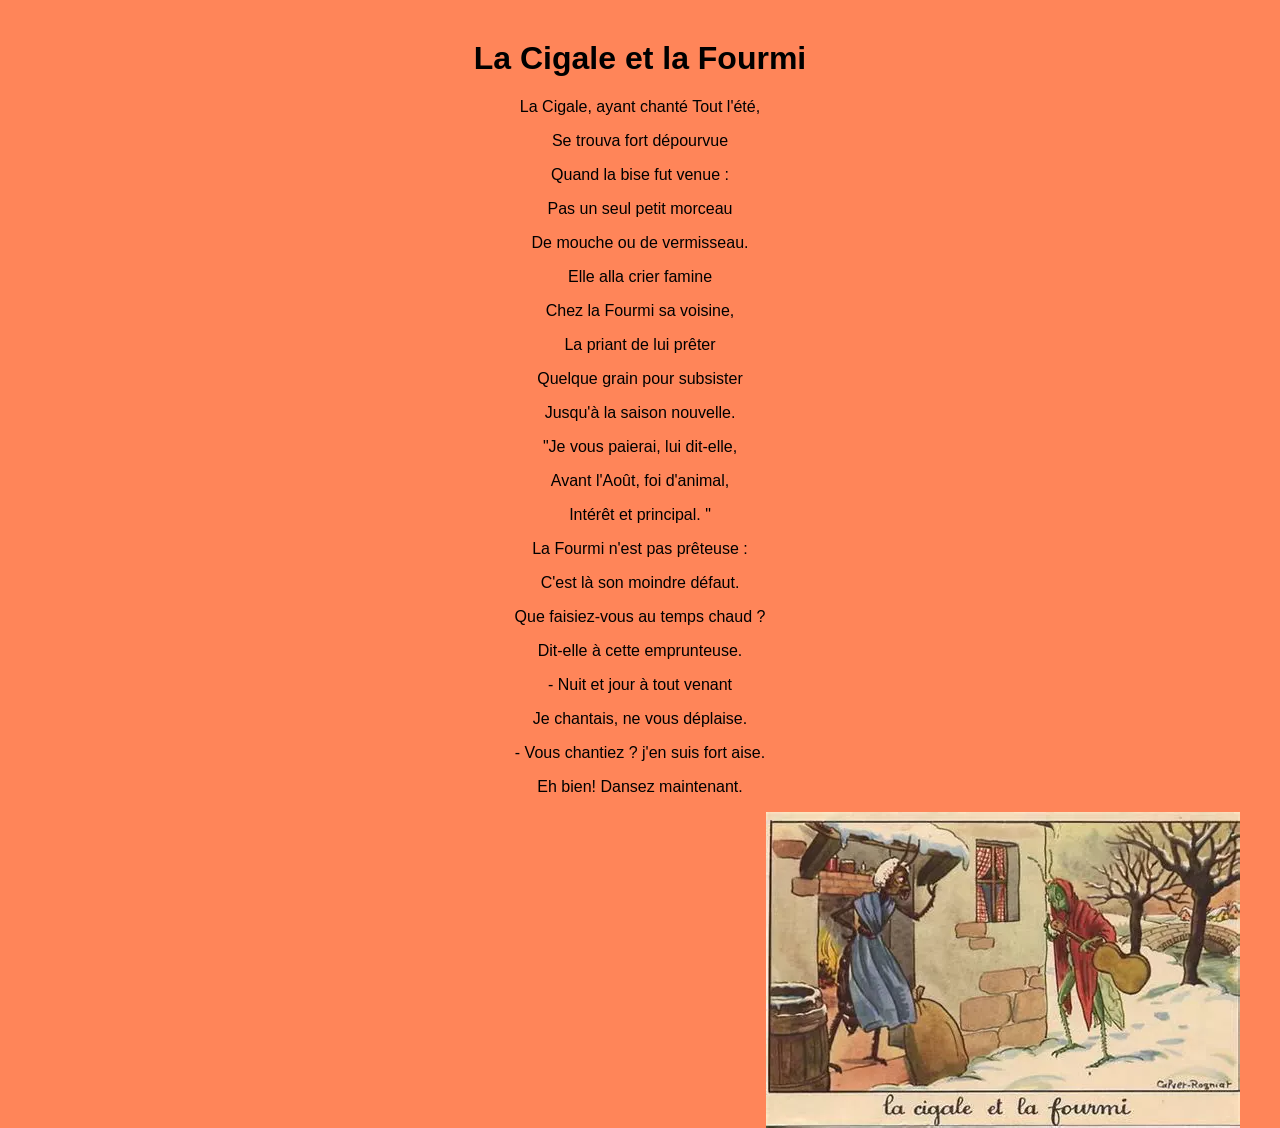
==== index.html @ c594ca2d "Fix image tag syntax in index.html" ====
<html>
  <head>
    <link rel="stylesheet" href="affichage.css">
    <style>    
      body { font-family: Arial, sans-serif; text-align:center; margin:40px }
    </style>
  </head>
  <body>
    <h1>La Cigale et la Fourmi</h1>
    <p>La Cigale, ayant chanté Tout l'été,</p>
    <p>Se trouva fort dépourvue</p> 
    <p>Quand la bise fut venue :</p> 
    <p>Pas un seul petit morceau</p> 
    <p>De mouche ou de vermisseau.</p> 
    <p>Elle alla crier famine</p> 
    <p>Chez la Fourmi sa voisine,</p> 
    <p>La priant de lui prêter</p> 
    <p>Quelque grain pour subsister</p> 
    <p>Jusqu'à la saison nouvelle.</p> 
    <p>"Je vous paierai, lui dit-elle,</p>
    <p>Avant l'Août, foi d'animal,</p> 
    <p>Intérêt et principal. "</p> 
    <p>La Fourmi n'est pas prêteuse :</p> 
    <p>C'est là son moindre défaut.</p> 
    <p>Que faisiez-vous au temps chaud ?</p> 
    <p>Dit-elle à cette emprunteuse.</p> 
    <p>- Nuit et jour à tout venant</p> 
    <p>Je chantais, ne vous déplaise.</p> 
    <p>- Vous chantiez ? j'en suis fort aise.</p> 
    <p>Eh bien! Dansez maintenant.</p>
    <p> <img src="la-cigale-et-la-fourmi.webp" style="float: right;" /> </p>
  </body>
</html>
---- affichage.css ----
/*styles.css*/
body {
  background-color: #FF8559;
}
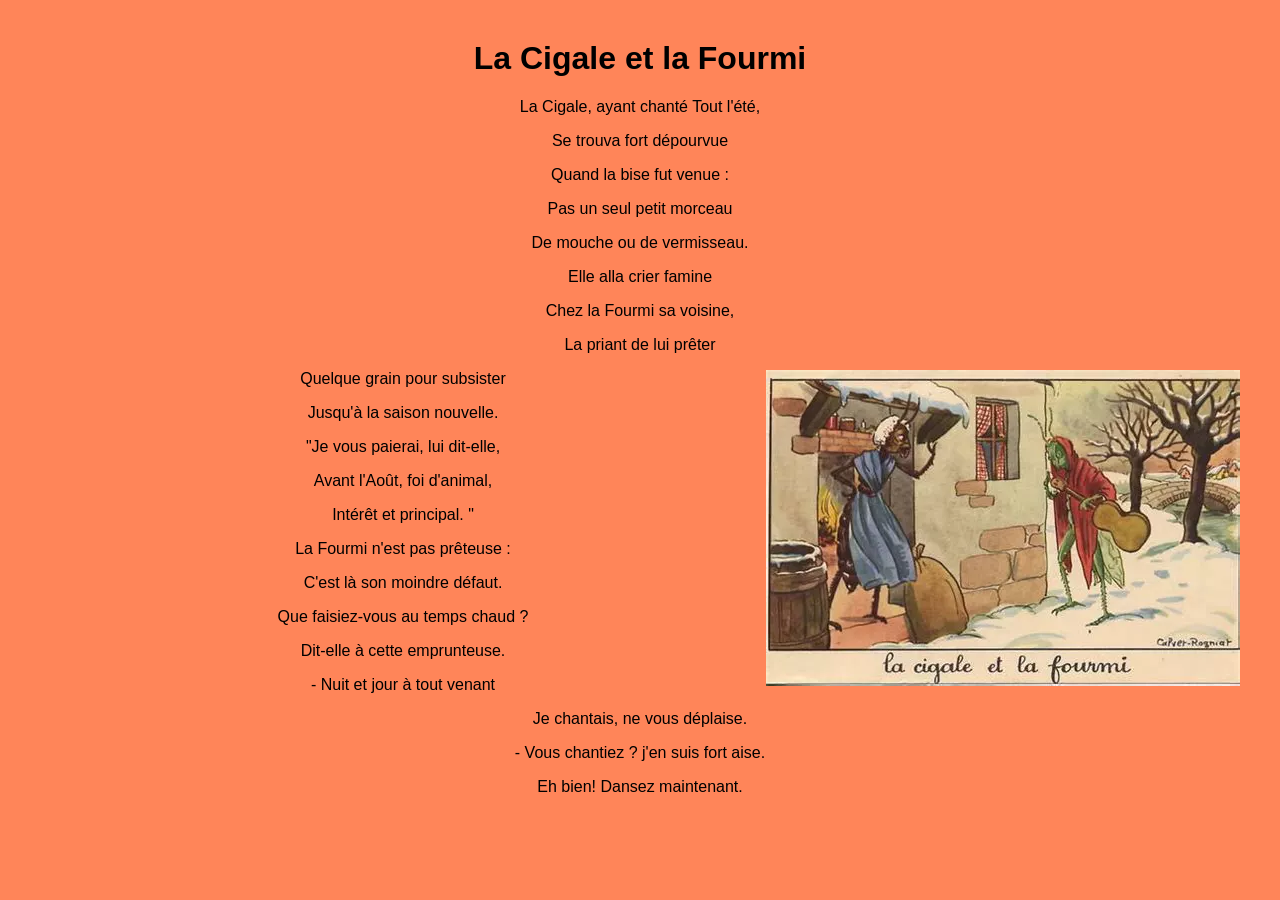
==== commit a95df786: "Update index.html" ====
--- a/index.html
+++ b/index.html
@@ -1,5 +1,7 @@
-<html>
+<!DOCTYPE html>
+<html lang=fr>
   <head>
+    <meta charset="UTF-8">
     <link rel="stylesheet" href="affichage.css">
     <style>    
       body { font-family: Arial, sans-serif; text-align:center; margin:40px }
@@ -14,7 +16,8 @@
     <p>De mouche ou de vermisseau.</p> 
     <p>Elle alla crier famine</p> 
     <p>Chez la Fourmi sa voisine,</p> 
-    <p>La priant de lui prêter</p> 
+    <p>La priant de lui prêter</p>
+    <img src="la-cigale-et-la-fourmi.webp" style="float: right;" />
     <p>Quelque grain pour subsister</p> 
     <p>Jusqu'à la saison nouvelle.</p> 
     <p>"Je vous paierai, lui dit-elle,</p>
@@ -28,7 +31,6 @@
     <p>Je chantais, ne vous déplaise.</p> 
     <p>- Vous chantiez ? j'en suis fort aise.</p> 
     <p>Eh bien! Dansez maintenant.</p>
-    <p> <img src="la-cigale-et-la-fourmi.webp" style="float: right;" /> </p>
   </body>
 </html>
   
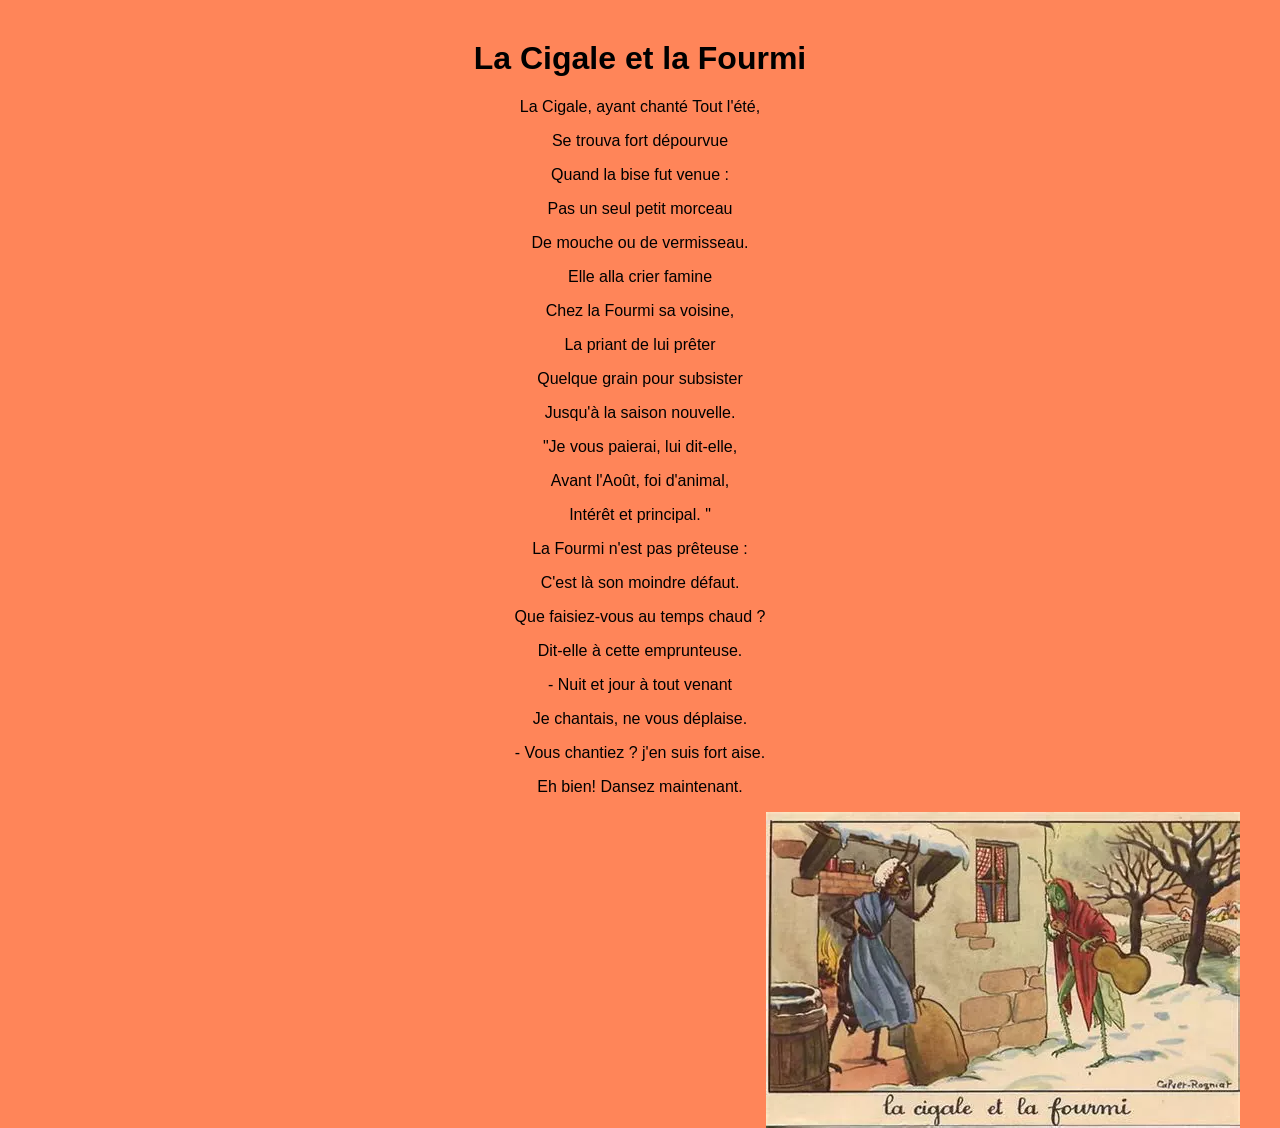
==== commit 2519275d: "Update index.html" ====
--- a/index.html
+++ b/index.html
@@ -17,7 +17,6 @@
     <p>Elle alla crier famine</p> 
     <p>Chez la Fourmi sa voisine,</p> 
     <p>La priant de lui prêter</p>
-    <img src="la-cigale-et-la-fourmi.webp" style="float: right;" />
     <p>Quelque grain pour subsister</p> 
     <p>Jusqu'à la saison nouvelle.</p> 
     <p>"Je vous paierai, lui dit-elle,</p>
@@ -31,6 +30,7 @@
     <p>Je chantais, ne vous déplaise.</p> 
     <p>- Vous chantiez ? j'en suis fort aise.</p> 
     <p>Eh bien! Dansez maintenant.</p>
+    <img src="la-cigale-et-la-fourmi.webp" style="float: right;" />
   </body>
 </html>
   
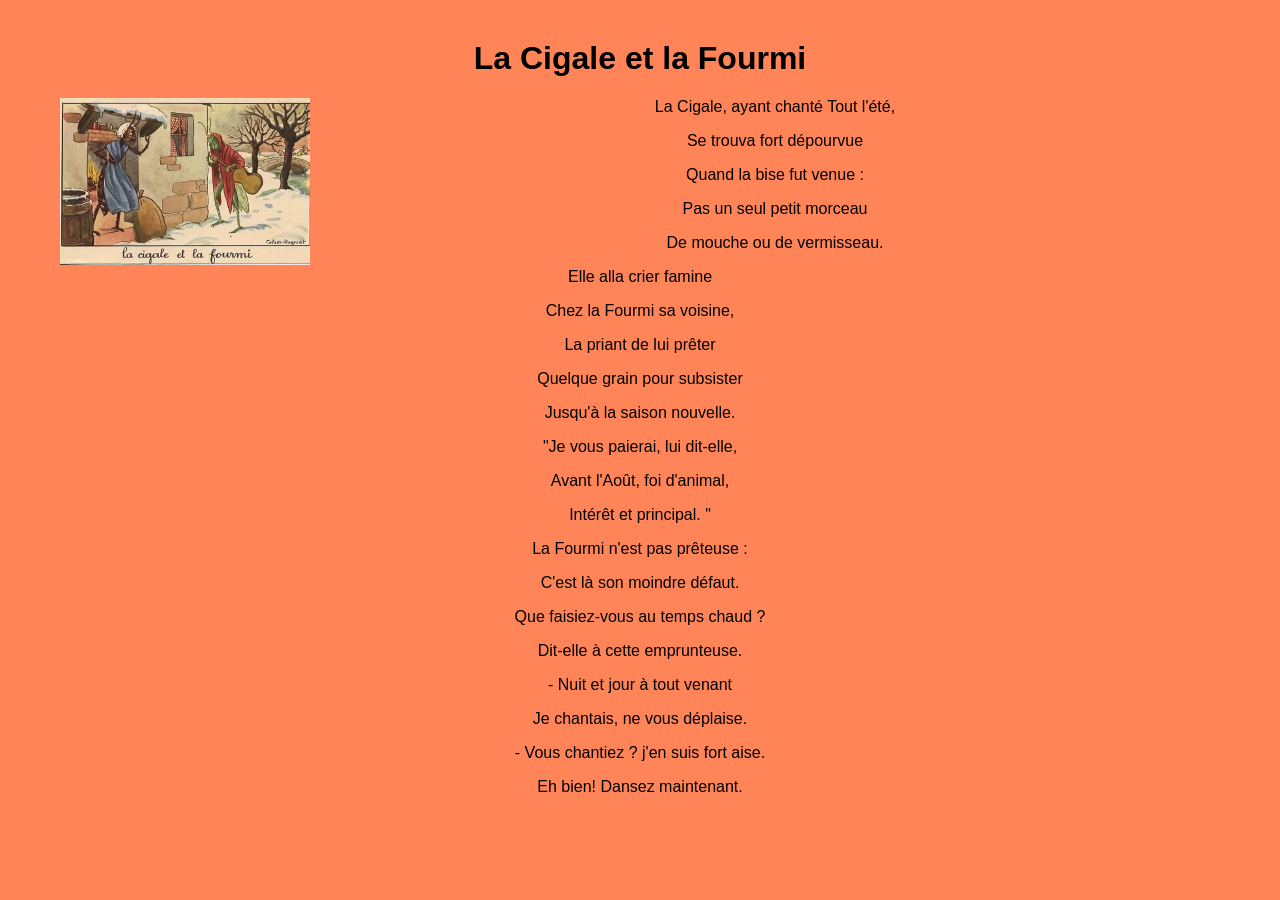
==== commit 26ba4d7c: "Update index.html" ====
--- a/index.html
+++ b/index.html
@@ -3,12 +3,20 @@
   <head>
     <meta charset="UTF-8">
     <link rel="stylesheet" href="affichage.css">
-    <style>    
-      body { font-family: Arial, sans-serif; text-align:center; margin:40px }
+    <style>
+      body { 
+        font-family: Arial, sans-serif; text-align:center; margin:40px 
+      }
+      .illustration {
+        float: left;
+        margin-left: 20px;
+        width: 250px;
+      }
     </style>
   </head>
   <body>
     <h1>La Cigale et la Fourmi</h1>
+    <img src="la-cigale-et-la-fourmi.webp" class="illustration" alt="Image"/>
     <p>La Cigale, ayant chanté Tout l'été,</p>
     <p>Se trouva fort dépourvue</p> 
     <p>Quand la bise fut venue :</p> 
@@ -30,7 +38,6 @@
     <p>Je chantais, ne vous déplaise.</p> 
     <p>- Vous chantiez ? j'en suis fort aise.</p> 
     <p>Eh bien! Dansez maintenant.</p>
-    <img src="la-cigale-et-la-fourmi.webp" style="float: right;" />
   </body>
 </html>
   
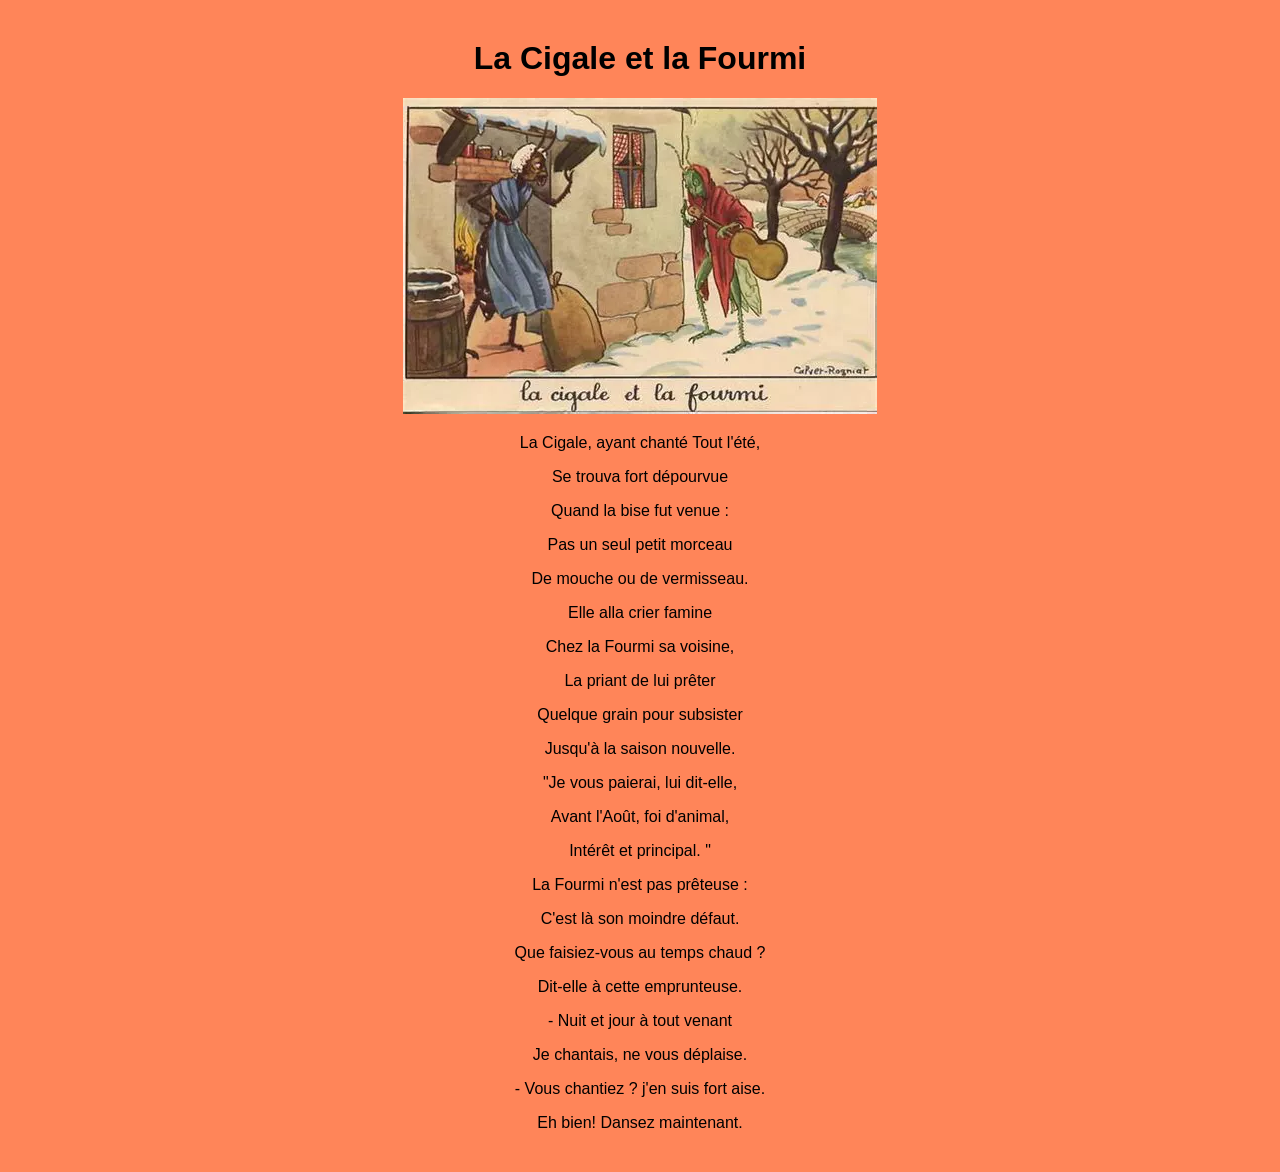
==== commit 2345f853: "Update index.html" ====
--- a/index.html
+++ b/index.html
@@ -7,16 +7,11 @@
       body { 
         font-family: Arial, sans-serif; text-align:center; margin:40px 
       }
-      .illustration {
-        float: left;
-        margin-left: 20px;
-        width: 250px;
-      }
     </style>
   </head>
   <body>
     <h1>La Cigale et la Fourmi</h1>
-    <img src="la-cigale-et-la-fourmi.webp" class="illustration" alt="Image"/>
+    <img src="la-cigale-et-la-fourmi.webp" alt="Image"/>
     <p>La Cigale, ayant chanté Tout l'été,</p>
     <p>Se trouva fort dépourvue</p> 
     <p>Quand la bise fut venue :</p> 
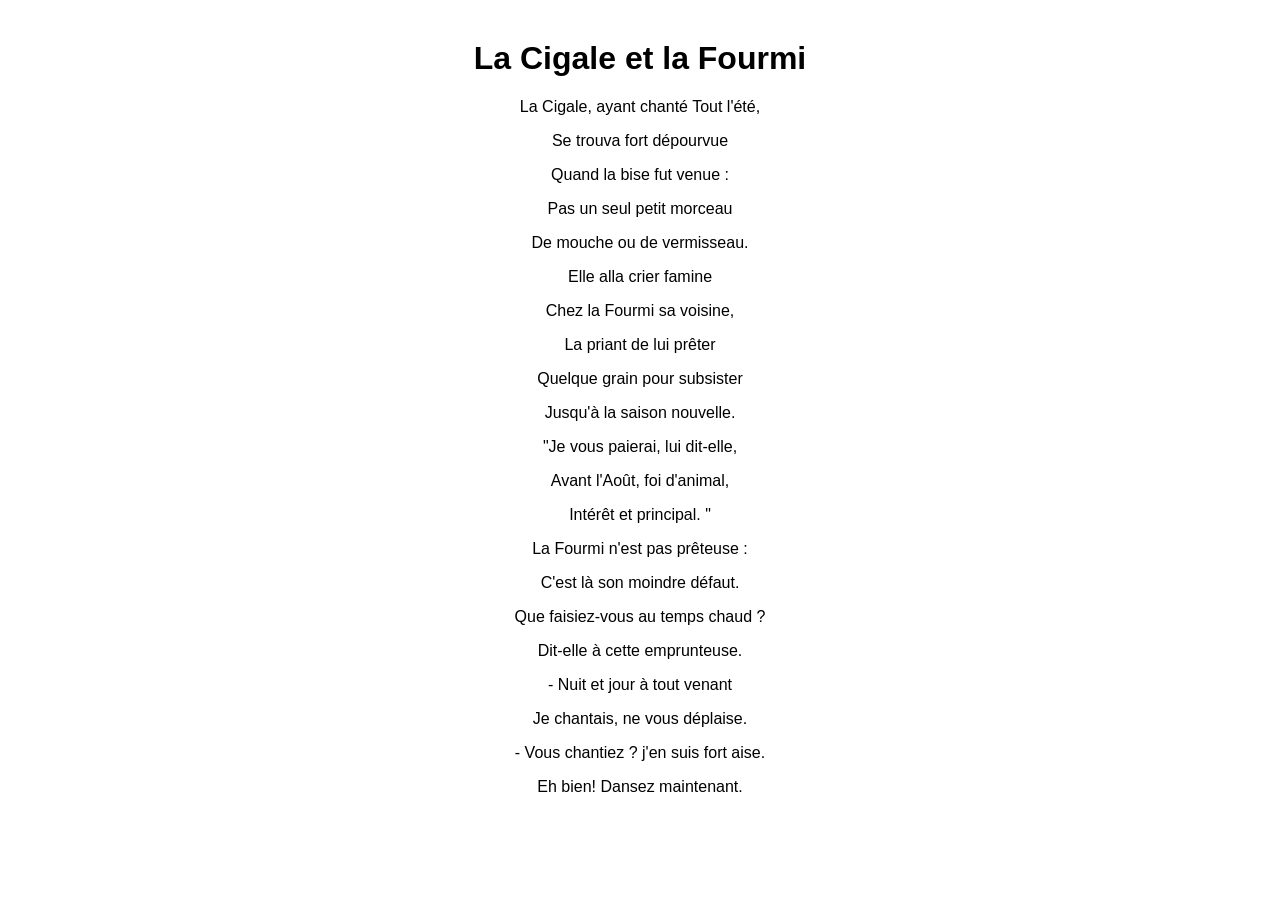
==== commit 99f0a676: "Update index.html" ====
--- a/index.html
+++ b/index.html
@@ -11,7 +11,6 @@
   </head>
   <body>
     <h1>La Cigale et la Fourmi</h1>
-    <img src="la-cigale-et-la-fourmi.webp" alt="Image"/>
     <p>La Cigale, ayant chanté Tout l'été,</p>
     <p>Se trouva fort dépourvue</p> 
     <p>Quand la bise fut venue :</p> 
